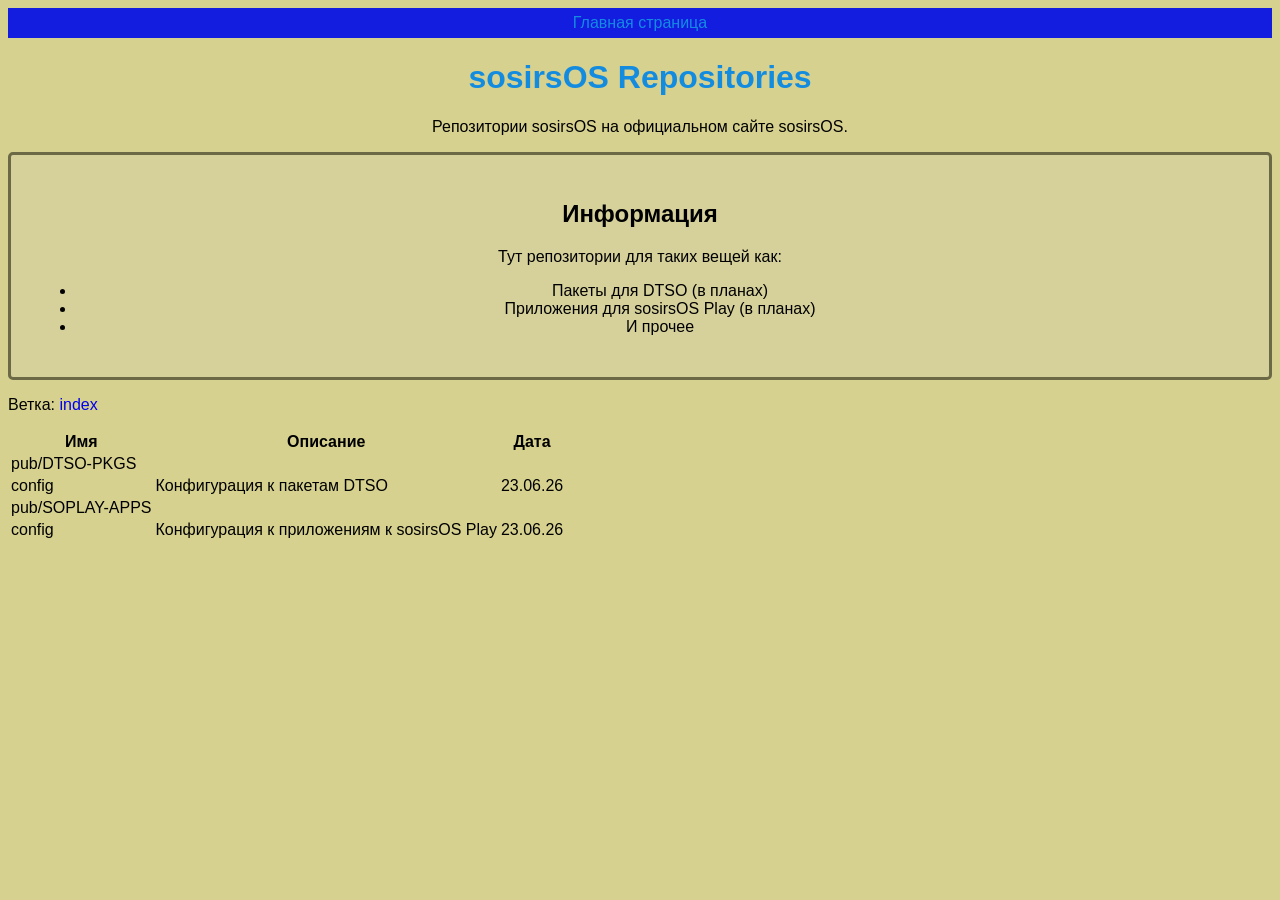
==== repositories/index.html @ 37a69d70 "Update" ====
<html>
    <head>
        <title>sosirsOS Repositories</title>
        <link rel="stylesheet" href="../css/index.css">
    </head>
    <body>
        <div class="top-panel"><a href="../">Main page</a></div>
        <script src="../js/tp.js"></script>
        <h1 class="pageTitle">sosirsOS Repositories</h1>
        <p class="centeralText">Репозитории sosirsOS на официальном сайте sosirsOS.</p>
        <div class="menu1">
            <h2 class="pageTitle">Информация</h2>
            <p>Тут репозитории для таких вещей как:</p>
            <ul>
                <li>Пакеты для DTSO (в планах)</li>
                <li>Приложения для sosirsOS Play (в планах)</li>
                <li>И прочее</li>
            </ul>
        </div>
        <p>Ветка: <a href='https://shaman2016scratch.github.io/sosirsOS/repositories/view.html?path=null&type=branch&branch=index'>index</a></p>
        <table>
            <tbody>
                <tr>
                    <th class="leftText">Имя</th>
                    <th class="leftText">Описание</th>
                    <th class="leftText">Дата</th>
                </tr>
                <tr>
                    <td>pub/DTSO-PKGS</td>
                </tr>
                <tr>
                    <td>config</td>
                    <td>Конфигурация к пакетам DTSO</td>
                    <td>23.06.26</td>
                </tr>
                <tr>
                    <td>pub/SOPLAY-APPS</td>
                </tr>
                <tr>
                    <td>config</td>
                    <td>Конфигурация к приложениям к sosirsOS Play</td>
                    <td>23.06.26</td>
                </tr>
            </tbody>
        </table>
    </body>
</html>
---- css/index.css ----
body {
    background-color: #d6d18f; /* generated by https://shaman2016scratch.github.io/tools/randomColors.html */
    font-family: "Trebuchet MS", Helvetica, sans-serif;
}

.top-panel {
    text-align: center;
    background-color: #131de0;
    color: #138ce0;
    padding-top: 6px;
    padding-bottom: 6px;
}

.top-panel a {
    color: #138ce0;
}

h1.pageTitle {
    text-align: center;
    color: #138ce0; /* generated by https://shaman2016scratch.github.io/tools/randomColors.html */
}

.menu1 {
    padding: 25px;
    background-color: #d6d19b;
    border-style: solid;
    border-color: #6c6947;
    border-radius: 5px;
    text-align: center;
}

.centeralText {
    text-align: center;
}

a {
    text-decoration: none;
}

leftText {
    text-align: left;
}
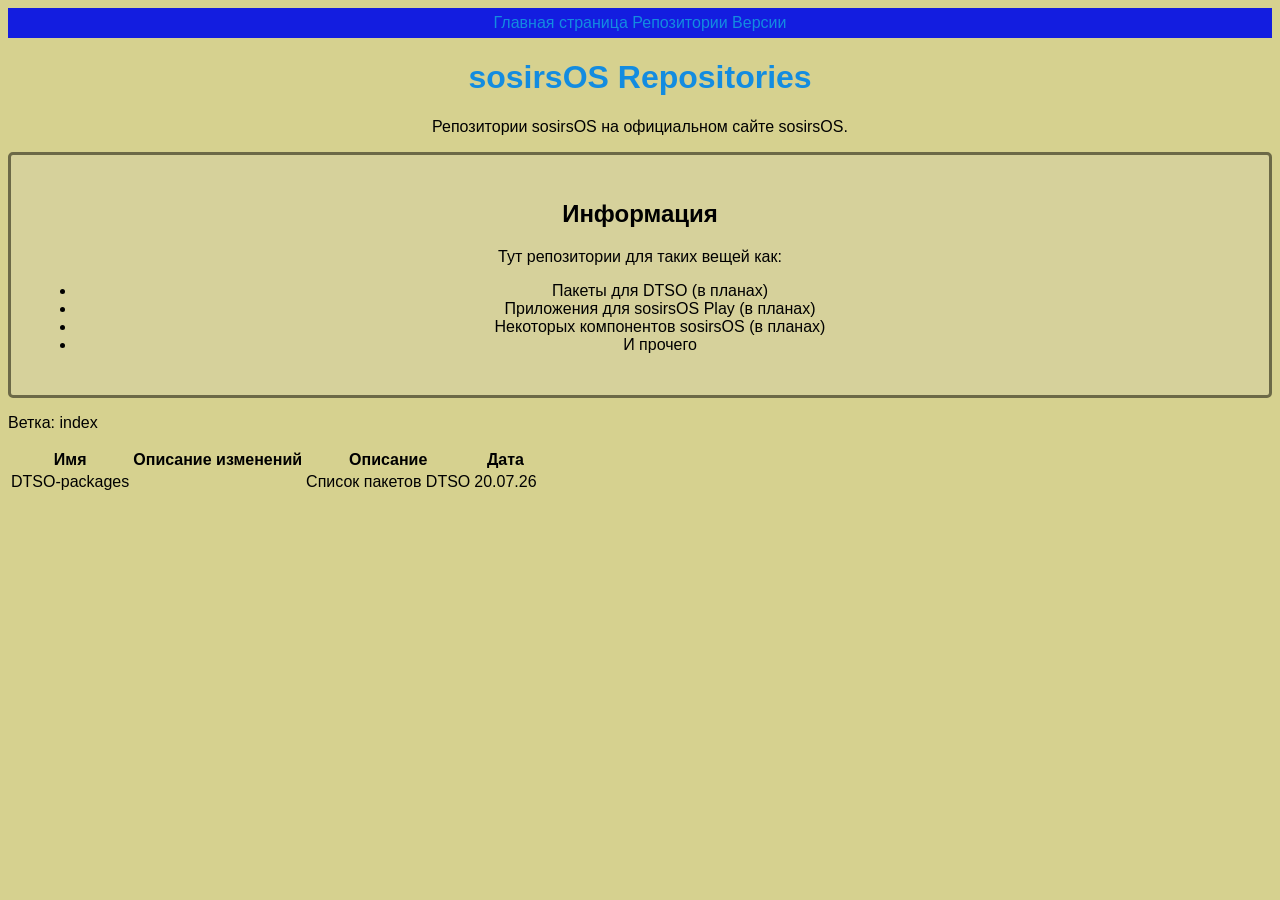
==== commit 2197d707: "Updates" ====
--- a/repositories/index.html
+++ b/repositories/index.html
@@ -14,32 +14,24 @@
             <ul>
                 <li>Пакеты для DTSO (в планах)</li>
                 <li>Приложения для sosirsOS Play (в планах)</li>
-                <li>И прочее</li>
+                <li>Некоторых компонентов sosirsOS (в планах)</li>
+                <li>И прочего</li>
             </ul>
         </div>
-        <p>Ветка: <a href='https://shaman2016scratch.github.io/sosirsOS/repositories/view.html?path=null&type=branch&branch=index'>index</a></p>
+        <p>Ветка: index</p>
         <table>
             <tbody>
                 <tr>
                     <th class="leftText">Имя</th>
+                    <th class="leftText">Описание изменений</th>
                     <th class="leftText">Описание</th>
                     <th class="leftText">Дата</th>
                 </tr>
                 <tr>
-                    <td>pub/DTSO-PKGS</td>
-                </tr>
-                <tr>
-                    <td>config</td>
-                    <td>Конфигурация к пакетам DTSO</td>
-                    <td>23.06.26</td>
-                </tr>
-                <tr>
-                    <td>pub/SOPLAY-APPS</td>
-                </tr>
-                <tr>
-                    <td>config</td>
-                    <td>Конфигурация к приложениям к sosirsOS Play</td>
-                    <td>23.06.26</td>
+                    <td>DTSO-packages</td>
+                    <td></td>
+                    <td>Список пакетов DTSO</td>
+                    <td>20.07.26</td>
                 </tr>
             </tbody>
         </table>
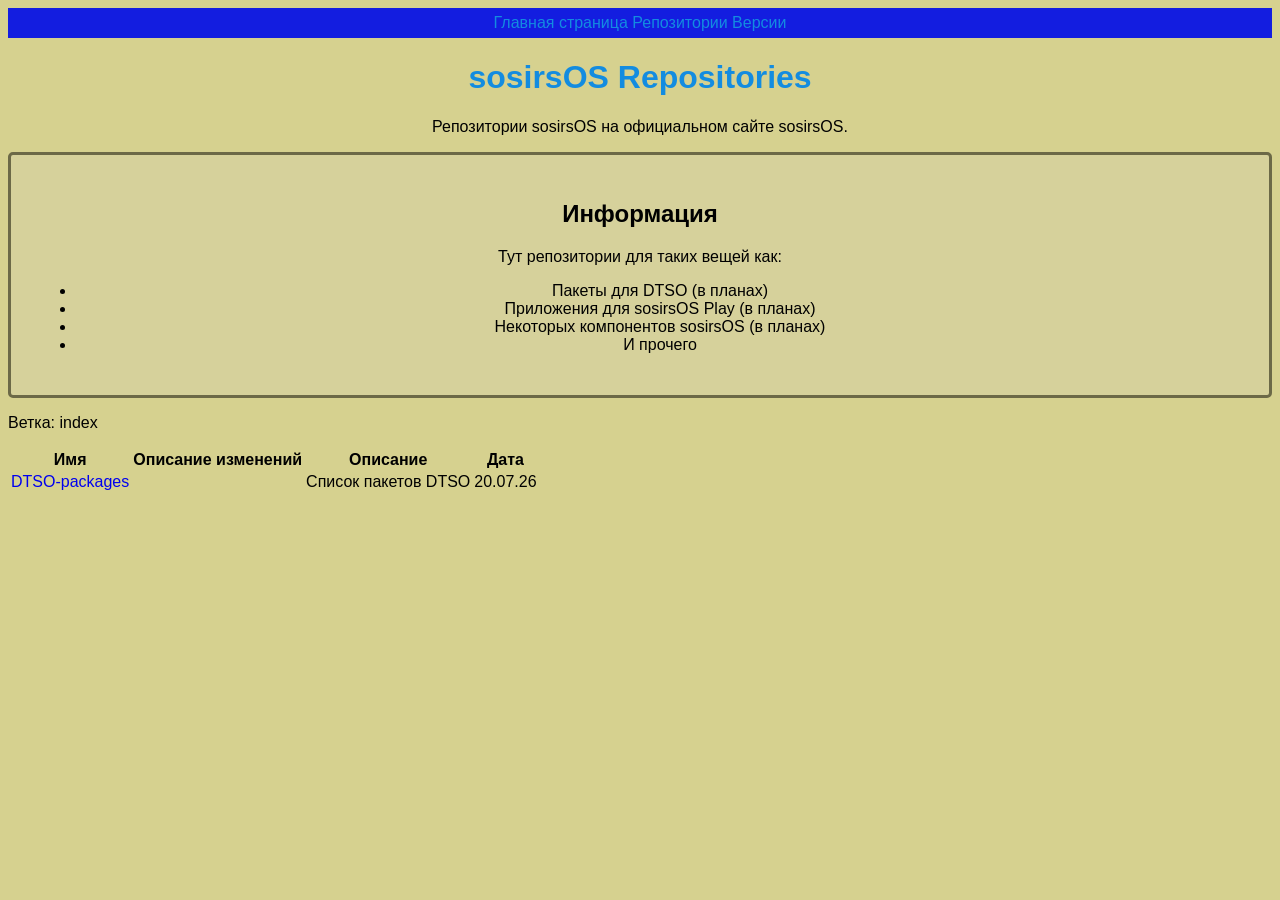
==== commit d9146940: "Add first repository" ====
--- a/repositories/index.html
+++ b/repositories/index.html
@@ -28,7 +28,7 @@
                     <th class="leftText">Дата</th>
                 </tr>
                 <tr>
-                    <td>DTSO-packages</td>
+                    <td><a href="./pub/index.DTSO-packages.json">DTSO-packages</a></td>
                     <td></td>
                     <td>Список пакетов DTSO</td>
                     <td>20.07.26</td>
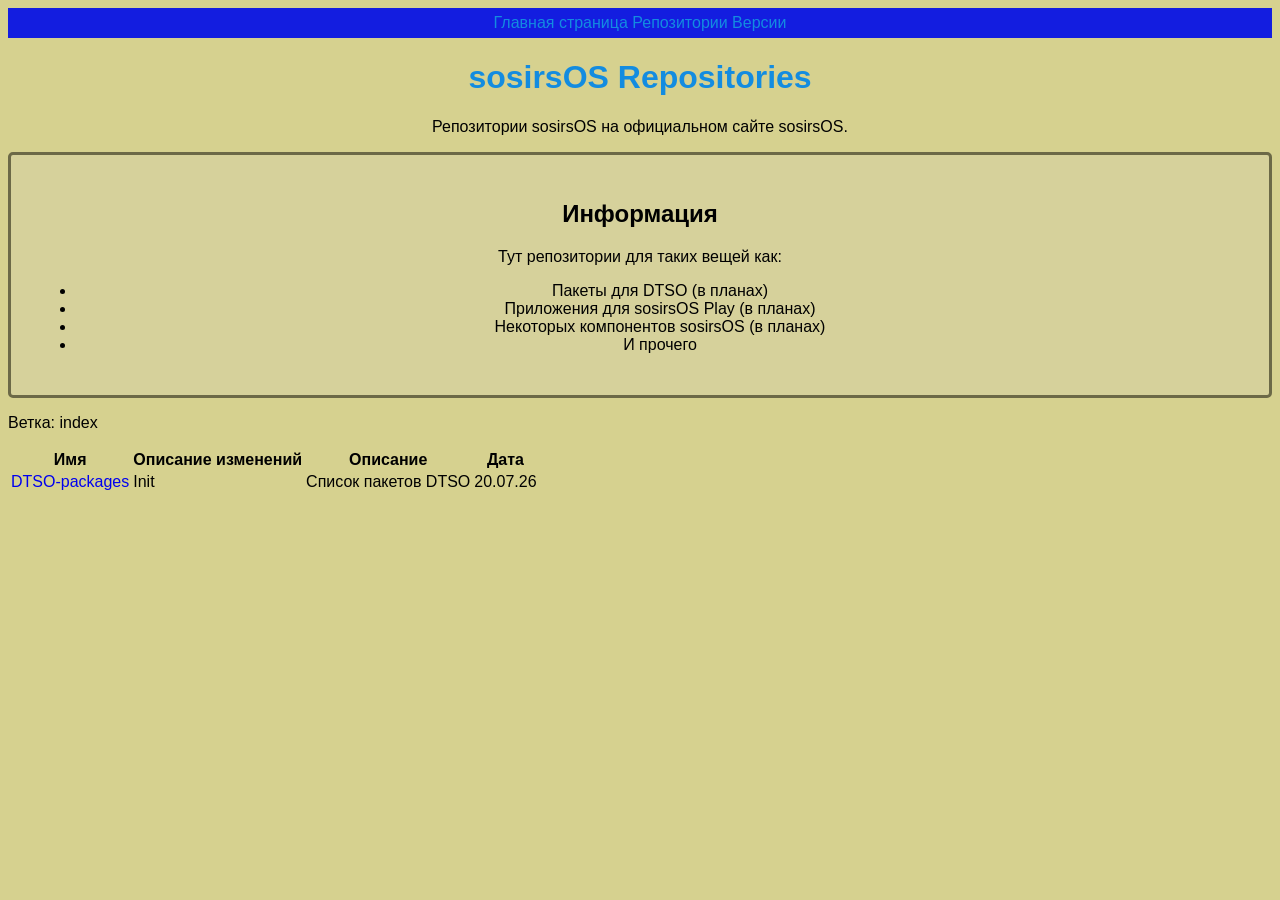
==== commit 999afeb4: "Upd" ====
--- a/repositories/index.html
+++ b/repositories/index.html
@@ -29,7 +29,7 @@
                 </tr>
                 <tr>
                     <td><a href="./pub/index.DTSO-packages.json">DTSO-packages</a></td>
-                    <td></td>
+                    <td>Init</td>
                     <td>Список пакетов DTSO</td>
                     <td>20.07.26</td>
                 </tr>
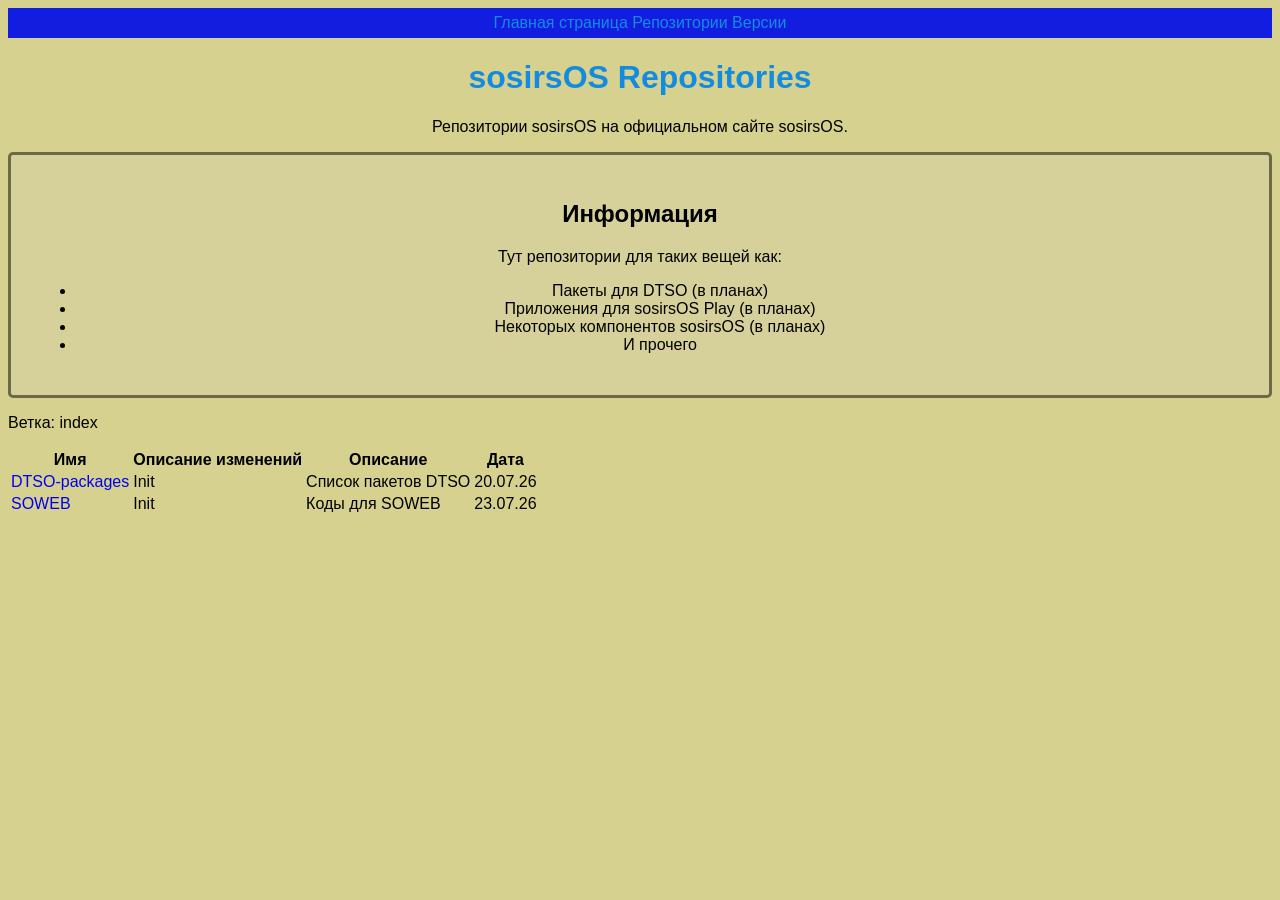
==== commit 307e4366: "Add SOWEB repository" ====
--- a/repositories/index.html
+++ b/repositories/index.html
@@ -28,10 +28,16 @@
                     <th class="leftText">Дата</th>
                 </tr>
                 <tr>
-                    <td><a href="./pub/index.DTSO-packages.json">DTSO-packages</a></td>
+                    <td><a href="./pub/index.DTSO-packages.sovms">DTSO-packages</a></td>
                     <td>Init</td>
                     <td>Список пакетов DTSO</td>
                     <td>20.07.26</td>
+                </tr>
+                <tr>
+                    <td><a href="./pub/index.SOWEB.sovms">SOWEB</a></td>
+                    <td>Init</td>
+                    <td>Коды для SOWEB</td>
+                    <td>23.07.26</td>
                 </tr>
             </tbody>
         </table>
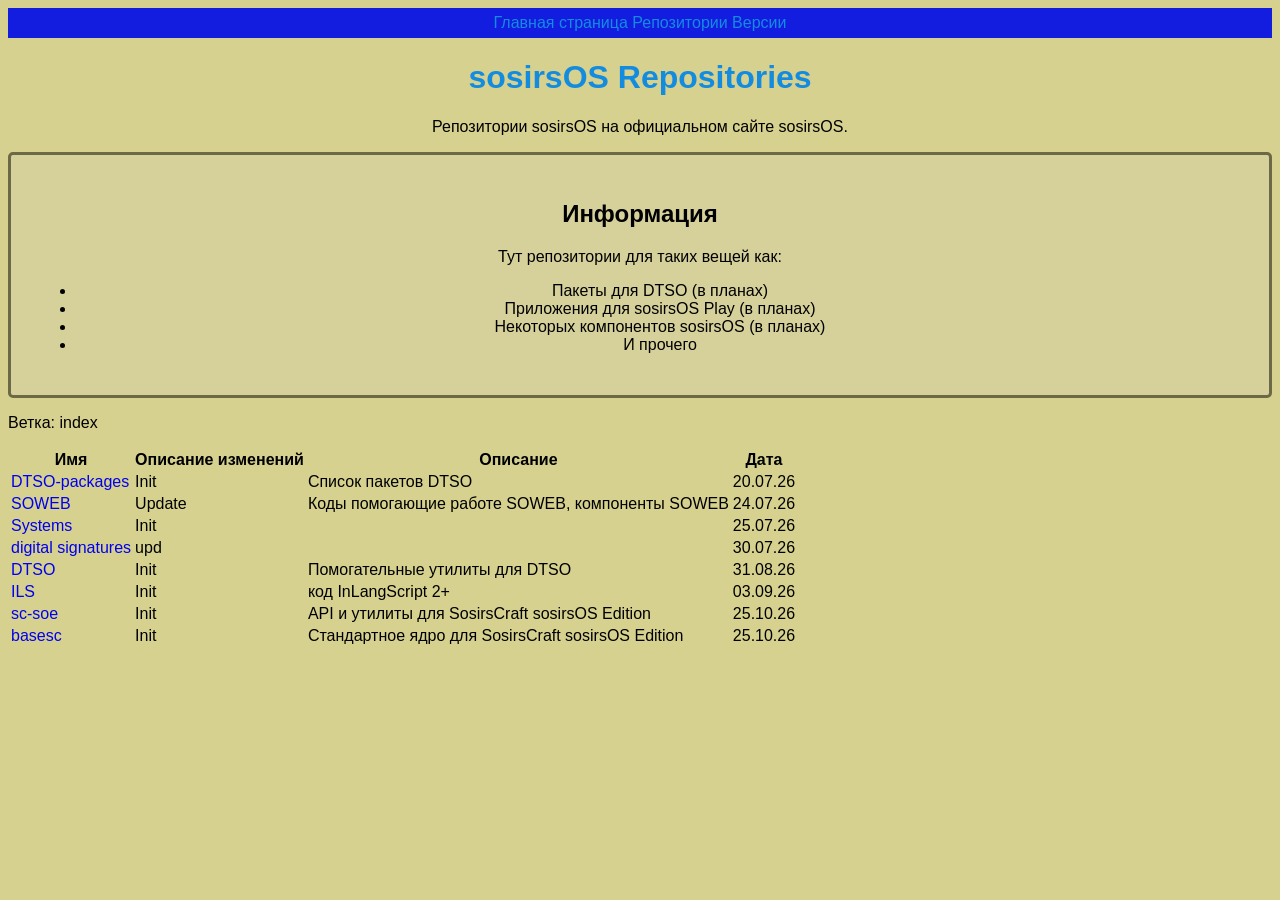
==== commit acf01660: "Upd" ====
--- a/repositories/index.html
+++ b/repositories/index.html
@@ -35,11 +35,47 @@
                 </tr>
                 <tr>
                     <td><a href="./pub/index.SOWEB.sovms">SOWEB</a></td>
+                    <td>Update</td>
+                    <td>Коды помогающие работе SOWEB, компоненты SOWEB</td>
+                    <td>24.07.26</td>
+                </tr>
+                <tr>
+                    <td><a href="./pub/index.Systems.sovms">Systems</a></td>
                     <td>Init</td>
-                    <td>Коды для SOWEB</td>
-                    <td>23.07.26</td>
+                    <td></td>
+                    <td>25.07.26</td>
+                </tr>
+                <tr>
+                    <td><a href="./pub/index.digital_signatures.sovms">digital signatures</a></td>
+                    <td>upd</td>
+                    <td></td>
+                    <td>30.07.26</td>
+                </tr>
+                <tr>
+                    <td><a href="./pub/index.DTSO.sovms">DTSO</a></td>
+                    <td>Init</td>
+                    <td>Помогательные утилиты для DTSO</td>
+                    <td>31.08.26</td>
+                </tr>
+                <tr>
+                    <td><a href="./pub/index.ILS.sovms">ILS</a></td>
+                    <td>Init</td>
+                    <td>код InLangScript 2+</td>
+                    <td>03.09.26</td>
+                </tr>
+                <tr>
+                    <td><a href="./pub/index.sc-soe.sovms">sc-soe</a></td>
+                    <td>Init</td>
+                    <td>API и утилиты для SosirsCraft sosirsOS Edition</td>
+                    <td>25.10.26</td>
+                </tr>
+                <tr>
+                    <td><a href="./pub/index.sc-soe.sovms">basesc</a></td>
+                    <td>Init</td>
+                    <td>Стандартное ядро для SosirsCraft sosirsOS Edition</td>
+                    <td>25.10.26</td>
                 </tr>
             </tbody>
         </table>
     </body>
-</html>+</html>
